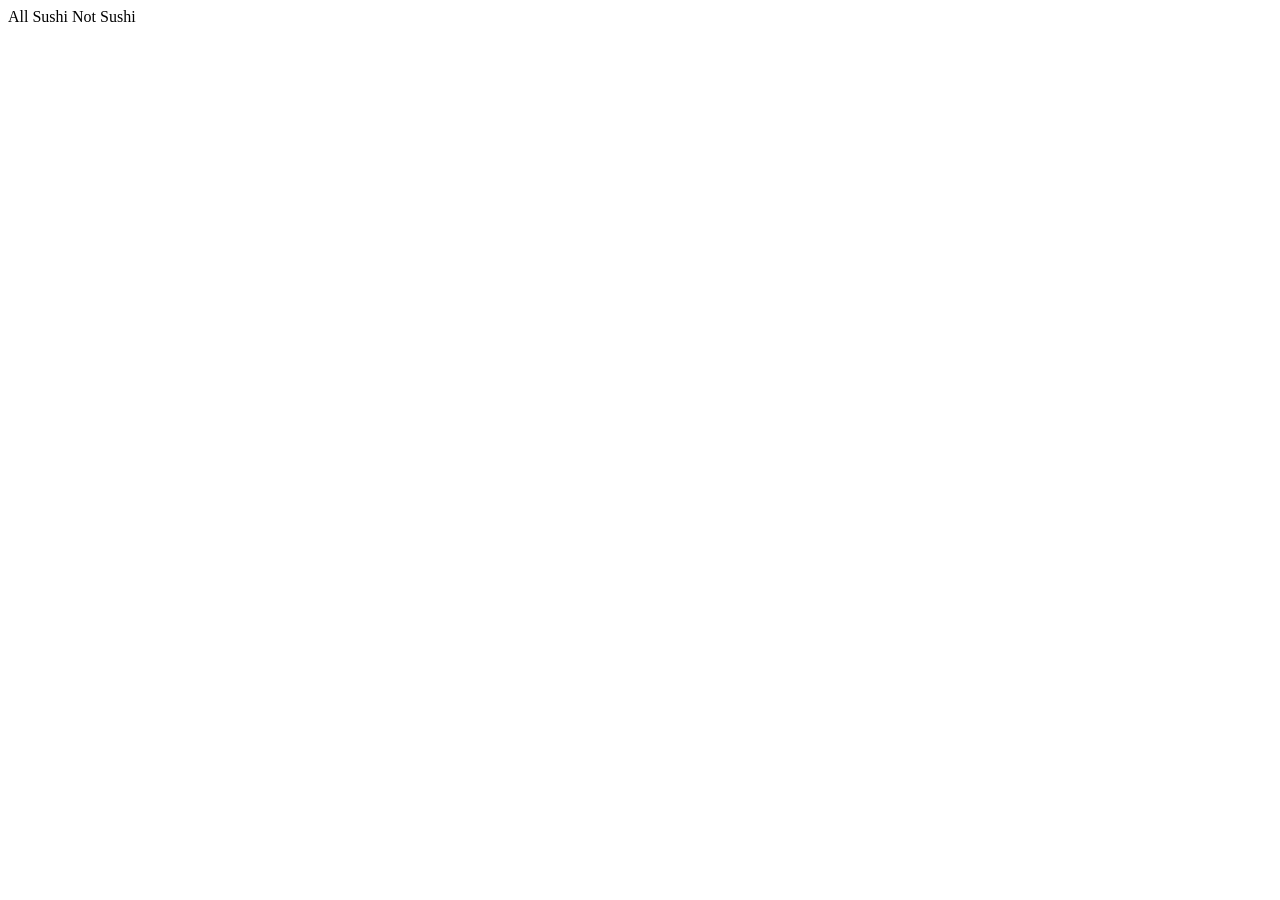
==== vite-project/index.html @ 6415f08a "SDSAFDA" ====
<!DOCTYPE html>
<html lang="en">
  <head>
    <meta charset="UTF-8" />
    <link rel="icon" type="image/svg+xml" href="/vite.svg" />
    <meta name="viewport" content="width=device-width, initial-scale=1.0" />
    <title>Vite App</title>
  </head>
  <body>
    <div class="container">
      <div class="buttons">
        <span id="all">All</span>
        <span id="sushi">Sushi</span>
        <span id="not-sushi">Not Sushi</span>
      </div>
      <div class="foods"></div>
    </div>
    <script type="module" src="/main.js"></script>
  </body>
</html>
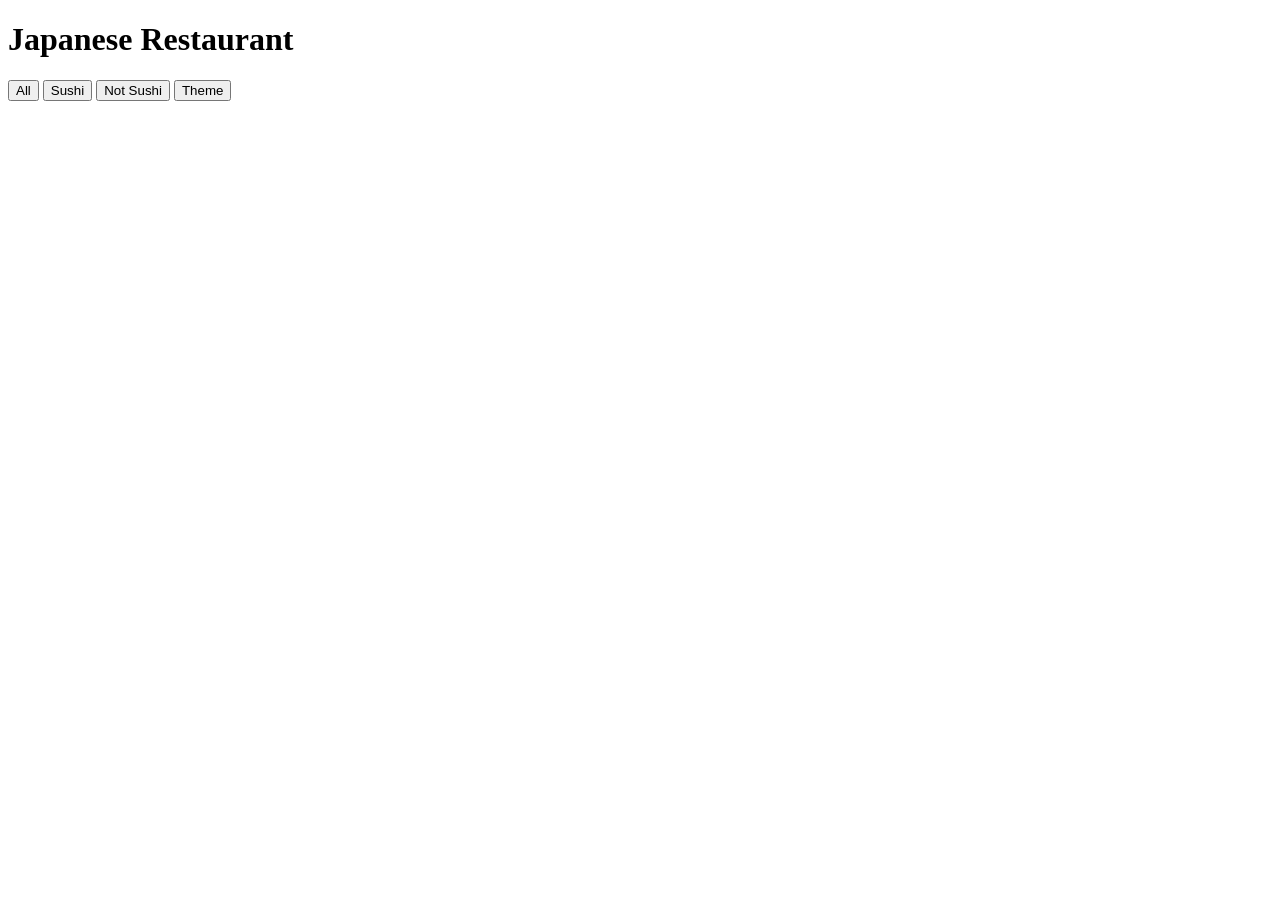
==== commit 89c4a7a7: "cfgdfgdsg" ====
--- a/vite-project/index.html
+++ b/vite-project/index.html
@@ -7,11 +7,13 @@
     <title>Vite App</title>
   </head>
   <body>
+    <h1>Japanese Restaurant</h1>
     <div class="container">
       <div class="buttons">
-        <span id="all">All</span>
-        <span id="sushi">Sushi</span>
-        <span id="not-sushi">Not Sushi</span>
+        <button id="all">All</button>
+        <button id="sushi">Sushi</button>
+        <button id="not-sushi">Not Sushi</button>
+        <button id="theme">Theme</button>
       </div>
       <div class="foods"></div>
     </div>
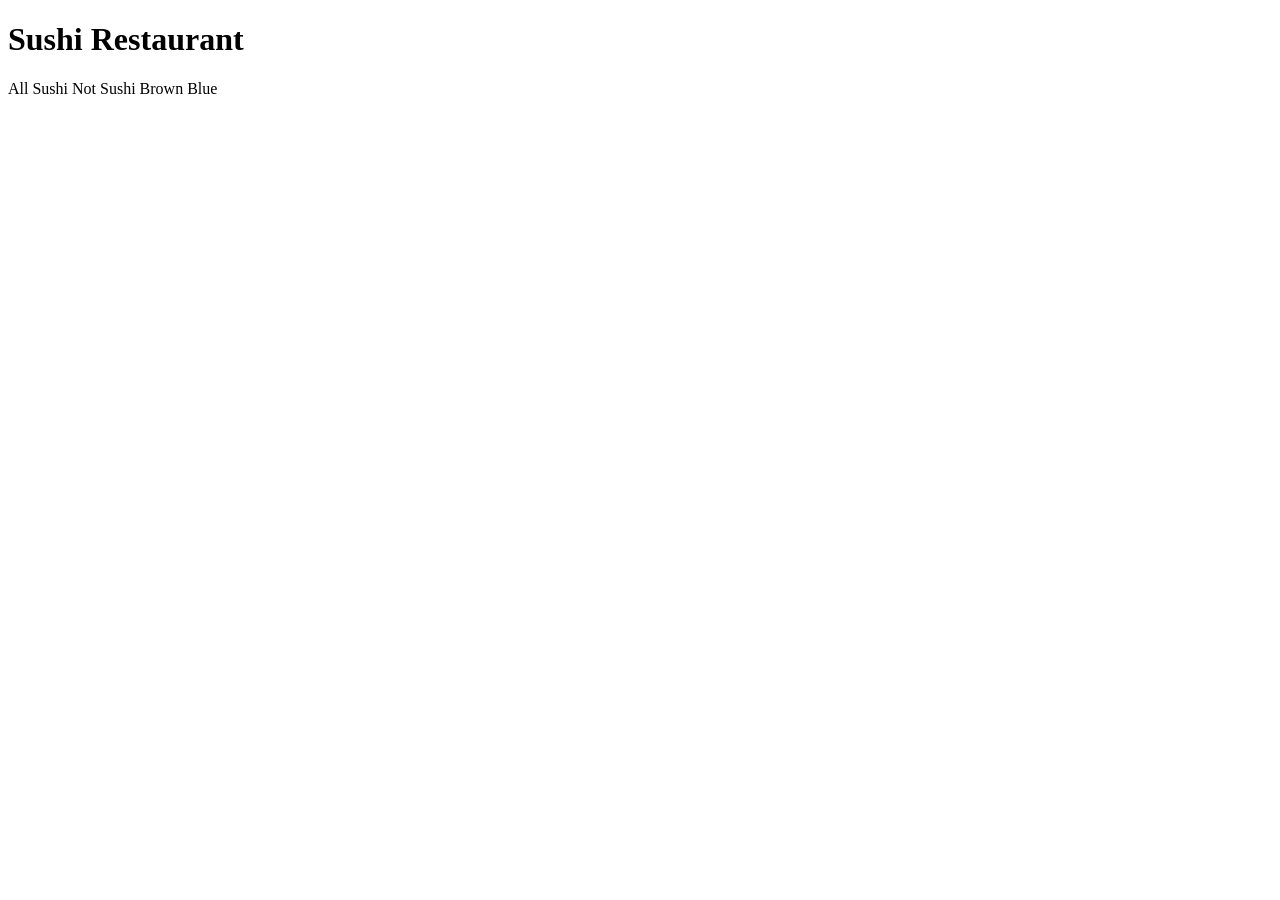
==== commit d497e07d: "asffad" ====
--- a/vite-project/index.html
+++ b/vite-project/index.html
@@ -7,13 +7,15 @@
     <title>Vite App</title>
   </head>
   <body>
-    <h1>Japanese Restaurant</h1>
     <div class="container">
+      <h1 class="heading">Sushi Restaurant</h1>
+      <div class="color buttons"></div>
       <div class="buttons">
-        <button id="all">All</button>
-        <button id="sushi">Sushi</button>
-        <button id="not-sushi">Not Sushi</button>
-        <button id="theme">Theme</button>
+        <span id="all">All</span>
+        <span id="sushi">Sushi</span>
+        <span id="not-sushi">Not Sushi</span>
+        <span id="dark">Brown</span>
+        <span id="light">Blue</span>
       </div>
       <div class="foods"></div>
     </div>
